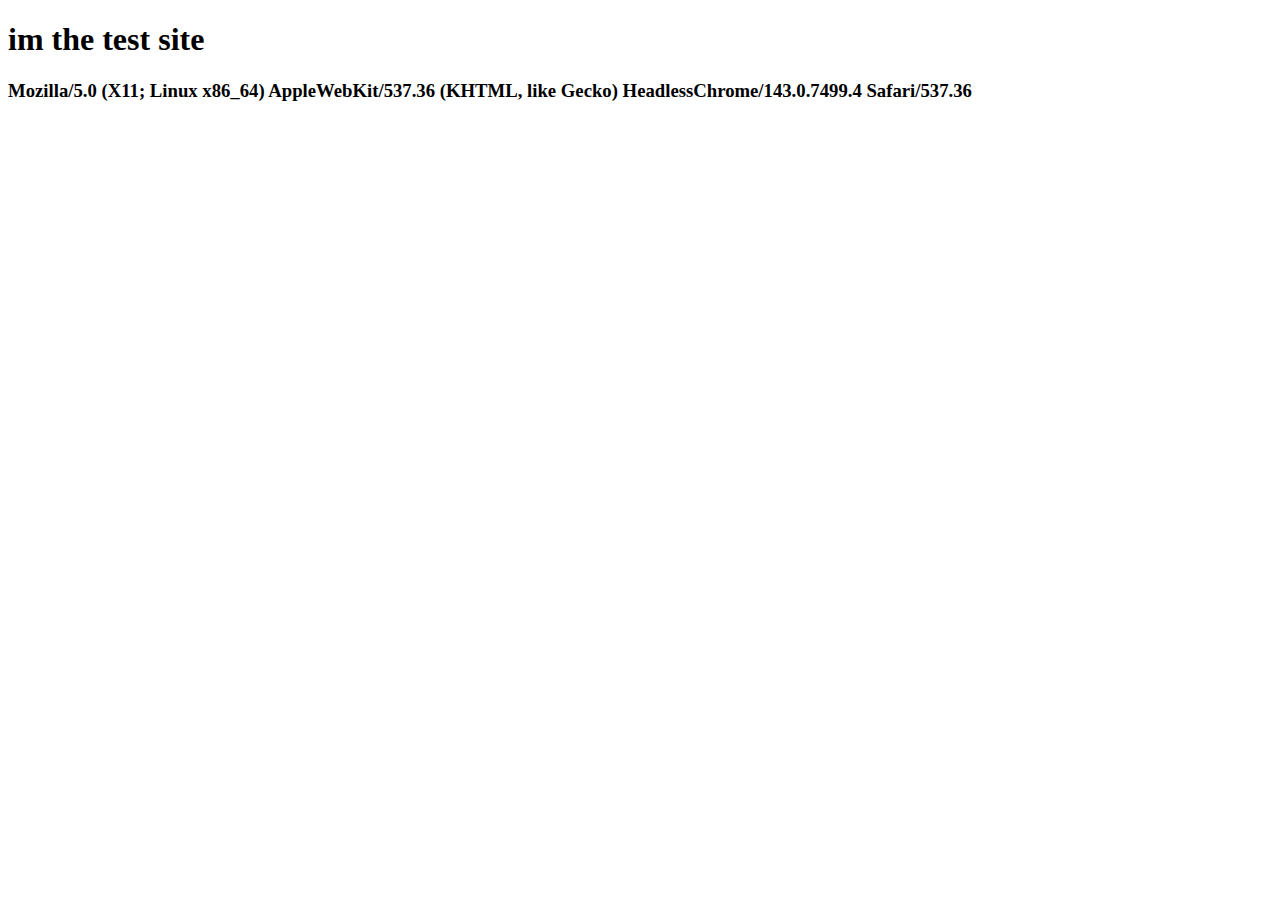
==== index.html @ 931445d4 "update&&cleanup" ====
<!DOCTYPE html>
<html lang="en">
<head>
    <meta charset="UTF-8">
    <meta http-equiv="X-UA-Compatible" content="IE=edge">
    <meta name="viewport" content="width=device-width, initial-scale=1.0">
    <title>Document</title>
</head>
<body>
    
    <h1>im the test site</h1>
    <h3></h3>


    <script>
        let element = document.querySelector('h3')
        element.textContent =  window.navigator.userAgent
    </script>
</body>
</html>
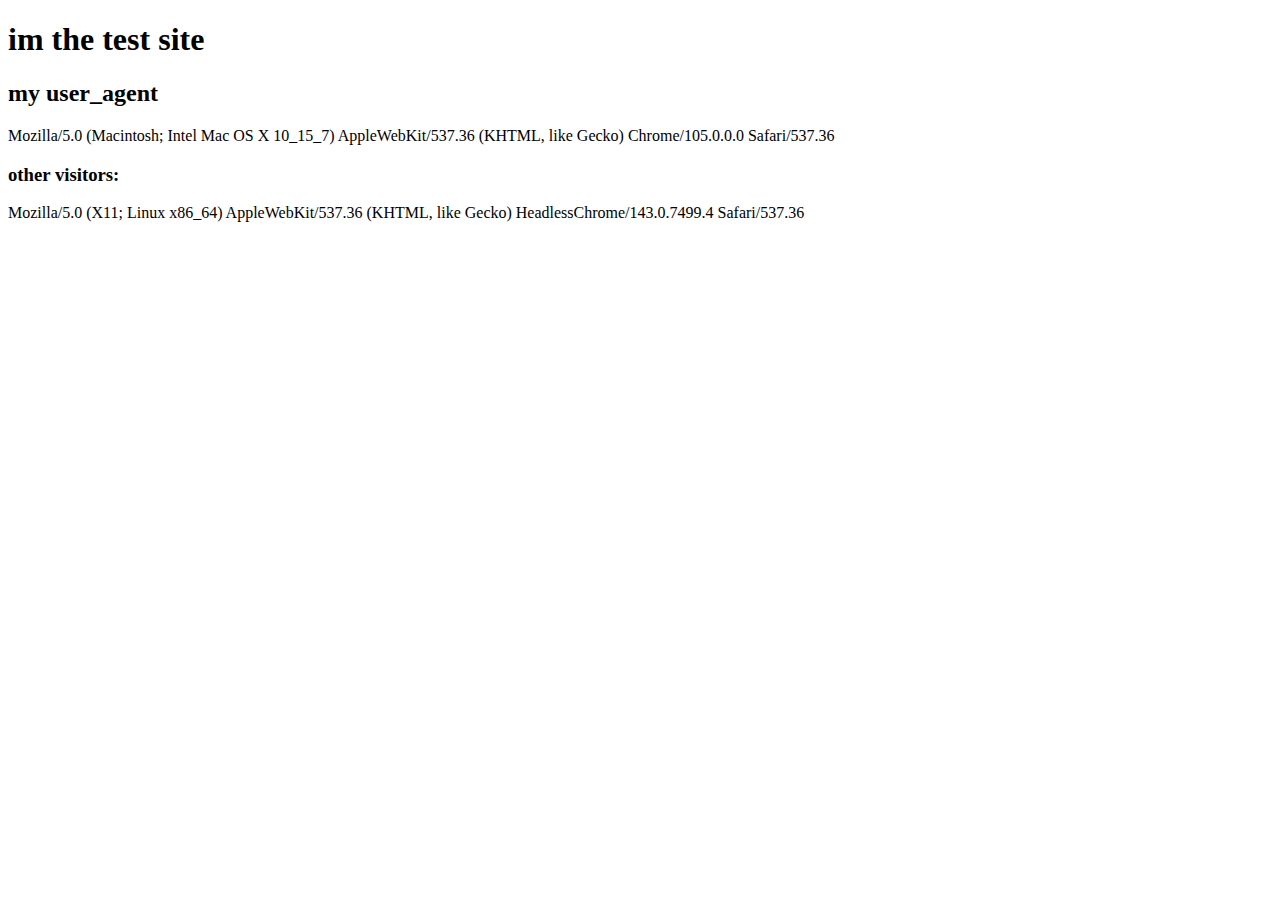
==== commit c9961b01: "modify" ====
--- a/index.html
+++ b/index.html
@@ -9,12 +9,27 @@
 <body>
     
     <h1>im the test site</h1>
-    <h3></h3>
+    <h2>my user_agent</h3>
+        <span></span>
+
+    <h3>other visitors:</h3>
+        <div></div>
 
 
     <script>
-        let element = document.querySelector('h3')
-        element.textContent =  window.navigator.userAgent
+        let myEl = document.querySelector('span')
+        let myUA= "Mozilla/5.0 (Macintosh; Intel Mac OS X 10_15_7) AppleWebKit/537.36 (KHTML, like Gecko) Chrome/105.0.0.0 Safari/537.36"
+
+        myEl.textContent = myUA
+        
+        let element = document.querySelector('div')
+        if (window.navigator.userAgent == myUA){
+            element.textContent = "matching"
+        } else {
+            element.textContent = window.navigator.userAgent
+        }
+
+
     </script>
 </body>
 </html>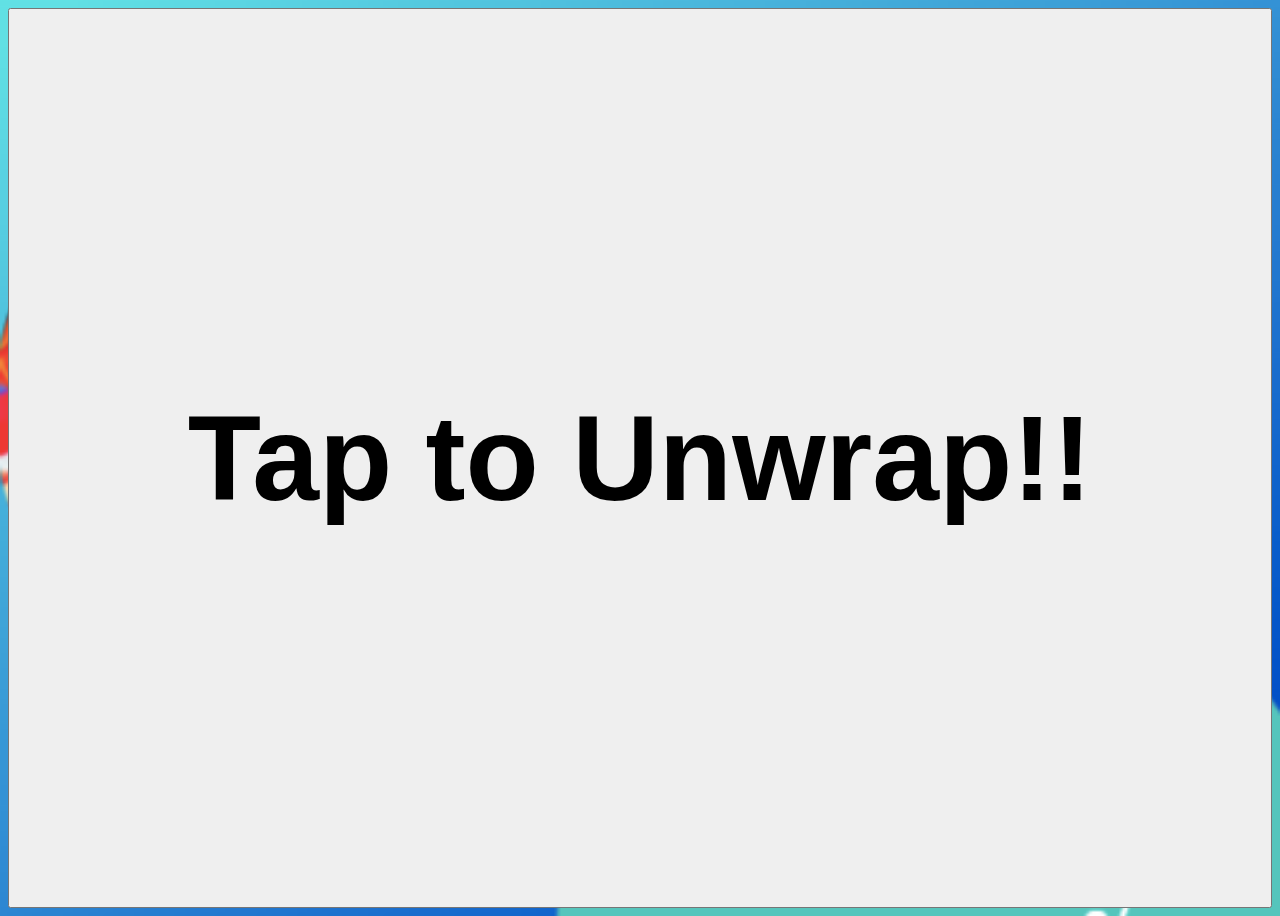
==== commit 0484b5fa: "light work" ====
--- a/index.html
+++ b/index.html
@@ -4,32 +4,14 @@
     <meta charset="UTF-8">
     <meta http-equiv="X-UA-Compatible" content="IE=edge">
     <meta name="viewport" content="width=device-width, initial-scale=1.0">
-    <title>Document</title>
+    <title>Gift</title>
+    <link rel="stylesheet" href="style.css">
 </head>
 <body>
-    
-    <h1>im the test site</h1>
-    <h2>my user_agent</h3>
-        <span></span>
 
-    <h3>other visitors:</h3>
-        <div></div>
+<button> Tap to Unwrap!! </button>
 
 
-    <script>
-        let myEl = document.querySelector('span')
-        let myUA= "Mozilla/5.0 (Macintosh; Intel Mac OS X 10_15_7) AppleWebKit/537.36 (KHTML, like Gecko) Chrome/105.0.0.0 Safari/537.36"
-
-        myEl.textContent = myUA
-        
-        let element = document.querySelector('div')
-        if (window.navigator.userAgent == myUA){
-            element.textContent = "matching"
-        } else {
-            element.textContent = window.navigator.userAgent
-        }
-
-
-    </script>
+    <script src="script.js"></script>
 </body>
 </html>--- a/style.css
+++ b/style.css
@@ -0,0 +1,31 @@
+body {
+ background-image: url("finalized_Emma_invite.png");
+background-size: cover;
+    background-repeat: no-repeat;
+}
+
+button {
+    font-weight: bolder;
+    font-size: 120px;
+    text-align: center;
+    width: 100%;
+    height: 100vh;
+}
+.error-message {
+    animation: fadeOut 10s forwards;
+    animation-delay: 0.5s;
+    background: lightblue;
+    color: black;
+    padding: 10px;
+    text-align: center;
+}
+
+@keyframes fadeOut {
+    from {
+        opacity: 1;
+    }
+
+    to {
+        opacity: 0;
+    }
+}
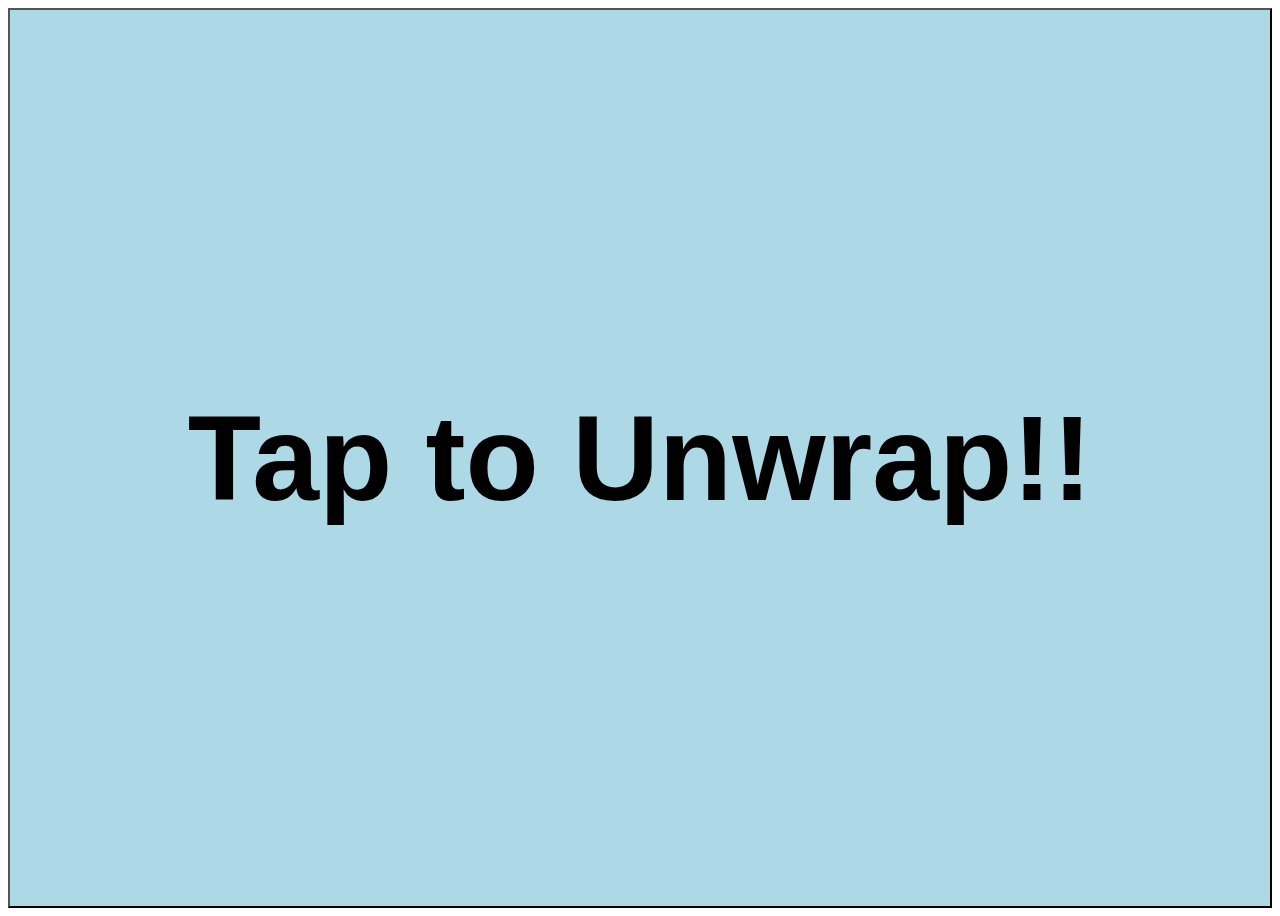
==== commit 73f44ab5: "add fireworks" ====
--- a/index.html
+++ b/index.html
@@ -9,7 +9,13 @@
 </head>
 <body>
 
-<button> Tap to Unwrap!! </button>
+
+    <div id="main-div">
+        <div class="before"></div>
+        <button> Tap to Unwrap!! </button>
+        
+        <div class="after"></div>
+      </div>
 
 
     <script src="script.js"></script>
--- a/style.css
+++ b/style.css
@@ -1,10 +1,9 @@
 body {
- background-image: url("finalized_Emma_invite.png");
-background-size: cover;
-    background-repeat: no-repeat;
+background: url("finalized_Emma_invite.png") no-repeat center center fixed;
 }
 
 button {
+  background: lightblue;
     font-weight: bolder;
     font-size: 120px;
     text-align: center;
@@ -29,3 +28,183 @@
         opacity: 0;
     }
 }
+
+.pyro > .before, .pyro > .after {
+  position: absolute;
+  width: 5px;
+  height: 5px;
+  border-radius: 50%;
+  box-shadow: -120px -218.66667px blue, 248px -16.66667px #00ff84, 190px 16.33333px #002bff, -113px -308.66667px #ff009d, -109px -287.66667px #ffb300, -50px -313.66667px #ff006e, 226px -31.66667px #ff4000, 180px -351.66667px #ff00d0, -12px -338.66667px #00f6ff, 220px -388.66667px #99ff00, -69px -27.66667px #ff0400, -111px -339.66667px #6200ff, 155px -237.66667px #00ddff, -152px -380.66667px #00ffd0, -50px -37.66667px #00ffdd, -95px -175.66667px #a6ff00, -88px 10.33333px #0d00ff, 112px -309.66667px #005eff, 69px -415.66667px #ff00a6, 168px -100.66667px #ff004c, -244px 24.33333px #ff6600, 97px -325.66667px #ff0066, -211px -182.66667px #00ffa2, 236px -126.66667px #b700ff, 140px -196.66667px #9000ff, 125px -175.66667px #00bbff, 118px -381.66667px #ff002f, 144px -111.66667px #ffae00, 36px -78.66667px #f600ff, -63px -196.66667px #c800ff, -218px -227.66667px #d4ff00, -134px -377.66667px #ea00ff, -36px -412.66667px #ff00d4, 209px -106.66667px #00fff2, 91px -278.66667px #000dff, -22px -191.66667px #9dff00, 139px -392.66667px #a6ff00, 56px -2.66667px #0099ff, -156px -276.66667px #ea00ff, -163px -233.66667px #00fffb, -238px -346.66667px #00ff73, 62px -363.66667px #0088ff, 244px -170.66667px #0062ff, 224px -142.66667px #b300ff, 141px -208.66667px #9000ff, 211px -285.66667px #ff6600, 181px -128.66667px #1e00ff, 90px -123.66667px #c800ff, 189px 70.33333px #00ffc8, -18px -383.66667px #00ff33, 100px -6.66667px #ff008c;
+  -moz-animation: 1s bang ease-out infinite backwards, 1s gravity ease-in infinite backwards, 5s position linear infinite backwards;
+  -webkit-animation: 1s bang ease-out infinite backwards, 1s gravity ease-in infinite backwards, 5s position linear infinite backwards;
+  -o-animation: 1s bang ease-out infinite backwards, 1s gravity ease-in infinite backwards, 5s position linear infinite backwards;
+  -ms-animation: 1s bang ease-out infinite backwards, 1s gravity ease-in infinite backwards, 5s position linear infinite backwards;
+  animation: 1s bang ease-out infinite backwards, 1s gravity ease-in infinite backwards, 5s position linear infinite backwards; }
+
+.pyro > .after {
+  -moz-animation-delay: 1.25s, 1.25s, 1.25s;
+  -webkit-animation-delay: 1.25s, 1.25s, 1.25s;
+  -o-animation-delay: 1.25s, 1.25s, 1.25s;
+  -ms-animation-delay: 1.25s, 1.25s, 1.25s;
+  animation-delay: 1.25s, 1.25s, 1.25s;
+  -moz-animation-duration: 1.25s, 1.25s, 6.25s;
+  -webkit-animation-duration: 1.25s, 1.25s, 6.25s;
+  -o-animation-duration: 1.25s, 1.25s, 6.25s;
+  -ms-animation-duration: 1.25s, 1.25s, 6.25s;
+  animation-duration: 1.25s, 1.25s, 6.25s; }
+
+@-webkit-keyframes bang {
+  from {
+    box-shadow: 0 0 white, 0 0 white, 0 0 white, 0 0 white, 0 0 white, 0 0 white, 0 0 white, 0 0 white, 0 0 white, 0 0 white, 0 0 white, 0 0 white, 0 0 white, 0 0 white, 0 0 white, 0 0 white, 0 0 white, 0 0 white, 0 0 white, 0 0 white, 0 0 white, 0 0 white, 0 0 white, 0 0 white, 0 0 white, 0 0 white, 0 0 white, 0 0 white, 0 0 white, 0 0 white, 0 0 white, 0 0 white, 0 0 white, 0 0 white, 0 0 white, 0 0 white, 0 0 white, 0 0 white, 0 0 white, 0 0 white, 0 0 white, 0 0 white, 0 0 white, 0 0 white, 0 0 white, 0 0 white, 0 0 white, 0 0 white, 0 0 white, 0 0 white, 0 0 white; } }
+@-moz-keyframes bang {
+  from {
+    box-shadow: 0 0 white, 0 0 white, 0 0 white, 0 0 white, 0 0 white, 0 0 white, 0 0 white, 0 0 white, 0 0 white, 0 0 white, 0 0 white, 0 0 white, 0 0 white, 0 0 white, 0 0 white, 0 0 white, 0 0 white, 0 0 white, 0 0 white, 0 0 white, 0 0 white, 0 0 white, 0 0 white, 0 0 white, 0 0 white, 0 0 white, 0 0 white, 0 0 white, 0 0 white, 0 0 white, 0 0 white, 0 0 white, 0 0 white, 0 0 white, 0 0 white, 0 0 white, 0 0 white, 0 0 white, 0 0 white, 0 0 white, 0 0 white, 0 0 white, 0 0 white, 0 0 white, 0 0 white, 0 0 white, 0 0 white, 0 0 white, 0 0 white, 0 0 white, 0 0 white; } }
+@-o-keyframes bang {
+  from {
+    box-shadow: 0 0 white, 0 0 white, 0 0 white, 0 0 white, 0 0 white, 0 0 white, 0 0 white, 0 0 white, 0 0 white, 0 0 white, 0 0 white, 0 0 white, 0 0 white, 0 0 white, 0 0 white, 0 0 white, 0 0 white, 0 0 white, 0 0 white, 0 0 white, 0 0 white, 0 0 white, 0 0 white, 0 0 white, 0 0 white, 0 0 white, 0 0 white, 0 0 white, 0 0 white, 0 0 white, 0 0 white, 0 0 white, 0 0 white, 0 0 white, 0 0 white, 0 0 white, 0 0 white, 0 0 white, 0 0 white, 0 0 white, 0 0 white, 0 0 white, 0 0 white, 0 0 white, 0 0 white, 0 0 white, 0 0 white, 0 0 white, 0 0 white, 0 0 white, 0 0 white; } }
+@-ms-keyframes bang {
+  from {
+    box-shadow: 0 0 white, 0 0 white, 0 0 white, 0 0 white, 0 0 white, 0 0 white, 0 0 white, 0 0 white, 0 0 white, 0 0 white, 0 0 white, 0 0 white, 0 0 white, 0 0 white, 0 0 white, 0 0 white, 0 0 white, 0 0 white, 0 0 white, 0 0 white, 0 0 white, 0 0 white, 0 0 white, 0 0 white, 0 0 white, 0 0 white, 0 0 white, 0 0 white, 0 0 white, 0 0 white, 0 0 white, 0 0 white, 0 0 white, 0 0 white, 0 0 white, 0 0 white, 0 0 white, 0 0 white, 0 0 white, 0 0 white, 0 0 white, 0 0 white, 0 0 white, 0 0 white, 0 0 white, 0 0 white, 0 0 white, 0 0 white, 0 0 white, 0 0 white, 0 0 white; } }
+@keyframes bang {
+  from {
+    box-shadow: 0 0 white, 0 0 white, 0 0 white, 0 0 white, 0 0 white, 0 0 white, 0 0 white, 0 0 white, 0 0 white, 0 0 white, 0 0 white, 0 0 white, 0 0 white, 0 0 white, 0 0 white, 0 0 white, 0 0 white, 0 0 white, 0 0 white, 0 0 white, 0 0 white, 0 0 white, 0 0 white, 0 0 white, 0 0 white, 0 0 white, 0 0 white, 0 0 white, 0 0 white, 0 0 white, 0 0 white, 0 0 white, 0 0 white, 0 0 white, 0 0 white, 0 0 white, 0 0 white, 0 0 white, 0 0 white, 0 0 white, 0 0 white, 0 0 white, 0 0 white, 0 0 white, 0 0 white, 0 0 white, 0 0 white, 0 0 white, 0 0 white, 0 0 white, 0 0 white; } }
+@-webkit-keyframes gravity {
+  to {
+    transform: translateY(200px);
+    -moz-transform: translateY(200px);
+    -webkit-transform: translateY(200px);
+    -o-transform: translateY(200px);
+    -ms-transform: translateY(200px);
+    opacity: 0; } }
+@-moz-keyframes gravity {
+  to {
+    transform: translateY(200px);
+    -moz-transform: translateY(200px);
+    -webkit-transform: translateY(200px);
+    -o-transform: translateY(200px);
+    -ms-transform: translateY(200px);
+    opacity: 0; } }
+@-o-keyframes gravity {
+  to {
+    transform: translateY(200px);
+    -moz-transform: translateY(200px);
+    -webkit-transform: translateY(200px);
+    -o-transform: translateY(200px);
+    -ms-transform: translateY(200px);
+    opacity: 0; } }
+@-ms-keyframes gravity {
+  to {
+    transform: translateY(200px);
+    -moz-transform: translateY(200px);
+    -webkit-transform: translateY(200px);
+    -o-transform: translateY(200px);
+    -ms-transform: translateY(200px);
+    opacity: 0; } }
+@keyframes gravity {
+  to {
+    transform: translateY(200px);
+    -moz-transform: translateY(200px);
+    -webkit-transform: translateY(200px);
+    -o-transform: translateY(200px);
+    -ms-transform: translateY(200px);
+    opacity: 0; } }
+@-webkit-keyframes position {
+  0%, 19.9% {
+    margin-top: 10%;
+    margin-left: 40%; }
+
+  20%, 39.9% {
+    margin-top: 40%;
+    margin-left: 30%; }
+
+  40%, 59.9% {
+    margin-top: 20%;
+    margin-left: 70%; }
+
+  60%, 79.9% {
+    margin-top: 30%;
+    margin-left: 20%; }
+
+  80%, 99.9% {
+    margin-top: 30%;
+    margin-left: 80%; } }
+@-moz-keyframes position {
+  0%, 19.9% {
+    margin-top: 10%;
+    margin-left: 40%; }
+
+  20%, 39.9% {
+    margin-top: 40%;
+    margin-left: 30%; }
+
+  40%, 59.9% {
+    margin-top: 20%;
+    margin-left: 70%; }
+
+  60%, 79.9% {
+    margin-top: 30%;
+    margin-left: 20%; }
+
+  80%, 99.9% {
+    margin-top: 30%;
+    margin-left: 80%; } }
+@-o-keyframes position {
+  0%, 19.9% {
+    margin-top: 10%;
+    margin-left: 40%; }
+
+  20%, 39.9% {
+    margin-top: 40%;
+    margin-left: 30%; }
+
+  40%, 59.9% {
+    margin-top: 20%;
+    margin-left: 70%; }
+
+  60%, 79.9% {
+    margin-top: 30%;
+    margin-left: 20%; }
+
+  80%, 99.9% {
+    margin-top: 30%;
+    margin-left: 80%; } }
+@-ms-keyframes position {
+  0%, 19.9% {
+    margin-top: 10%;
+    margin-left: 40%; }
+
+  20%, 39.9% {
+    margin-top: 40%;
+    margin-left: 30%; }
+
+  40%, 59.9% {
+    margin-top: 20%;
+    margin-left: 70%; }
+
+  60%, 79.9% {
+    margin-top: 30%;
+    margin-left: 20%; }
+
+  80%, 99.9% {
+    margin-top: 30%;
+    margin-left: 80%; } }
+@keyframes position {
+  0%, 19.9% {
+    margin-top: 10%;
+    margin-left: 40%; }
+
+  20%, 39.9% {
+    margin-top: 40%;
+    margin-left: 30%; }
+
+  40%, 59.9% {
+    margin-top: 20%;
+    margin-left: 70%; }
+
+  60%, 79.9% {
+    margin-top: 30%;
+    margin-left: 20%; }
+
+  80%, 99.9% {
+    margin-top: 30%;
+    margin-left: 80%; } }
